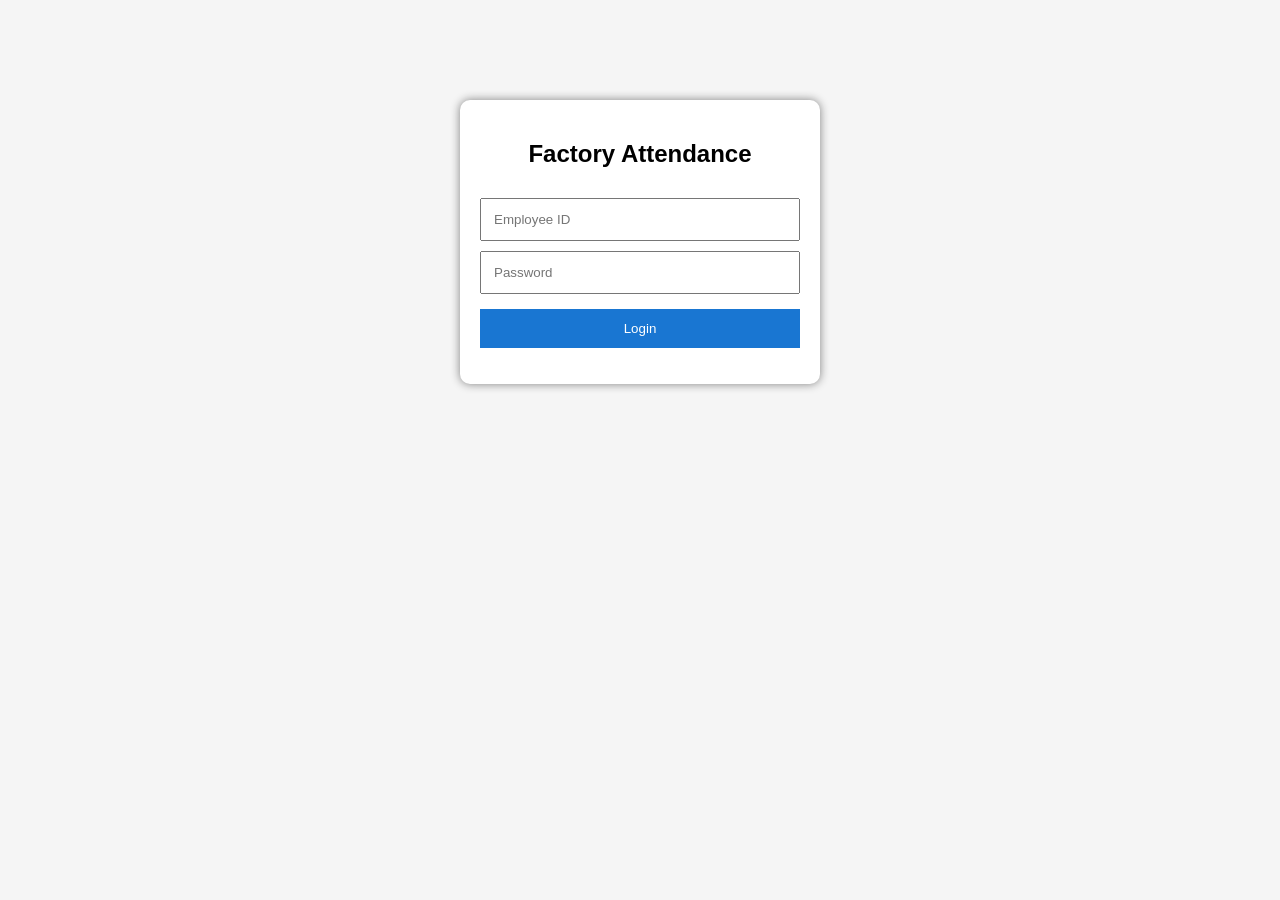
==== index.html @ 34806d2b "Add files via upload" ====
<!DOCTYPE html>
<html lang="en">
<head>
    <meta charset="UTF-8">
    <meta name="viewport" content="width=device-width, initial-scale=1.0">
    <title>Factory Attendance</title>

    <link rel="stylesheet" href="style.css">
</head>
<body>

<div class="login-box">

    <h2>Factory Attendance</h2>

    <input type="text" id="employeeId" placeholder="Employee ID">

    <input type="password" id="password" placeholder="Password">

    <button onclick="login()">Login</button>

    <p id="message"></p>

</div>

<script src="script.js"></script>

</body>
</html>
---- style.css ----
body{
    margin:0;
    padding:0;
    background:#f5f5f5;
    font-family:Arial;
}

.login-box{
    width:320px;
    margin:100px auto;
    background:white;
    padding:20px;
    border-radius:10px;
    box-shadow:0 0 10px gray;
}

h2{
    text-align:center;
}

input{
    width:100%;
    padding:12px;
    margin-top:10px;
    box-sizing:border-box;
}

button{
    width:100%;
    padding:12px;
    margin-top:15px;
    background:#1976d2;
    color:white;
    border:none;
    cursor:pointer;
}

button:hover{
    background:#125ca1;
}

#message{
    text-align:center;
    margin-top:10px;
}
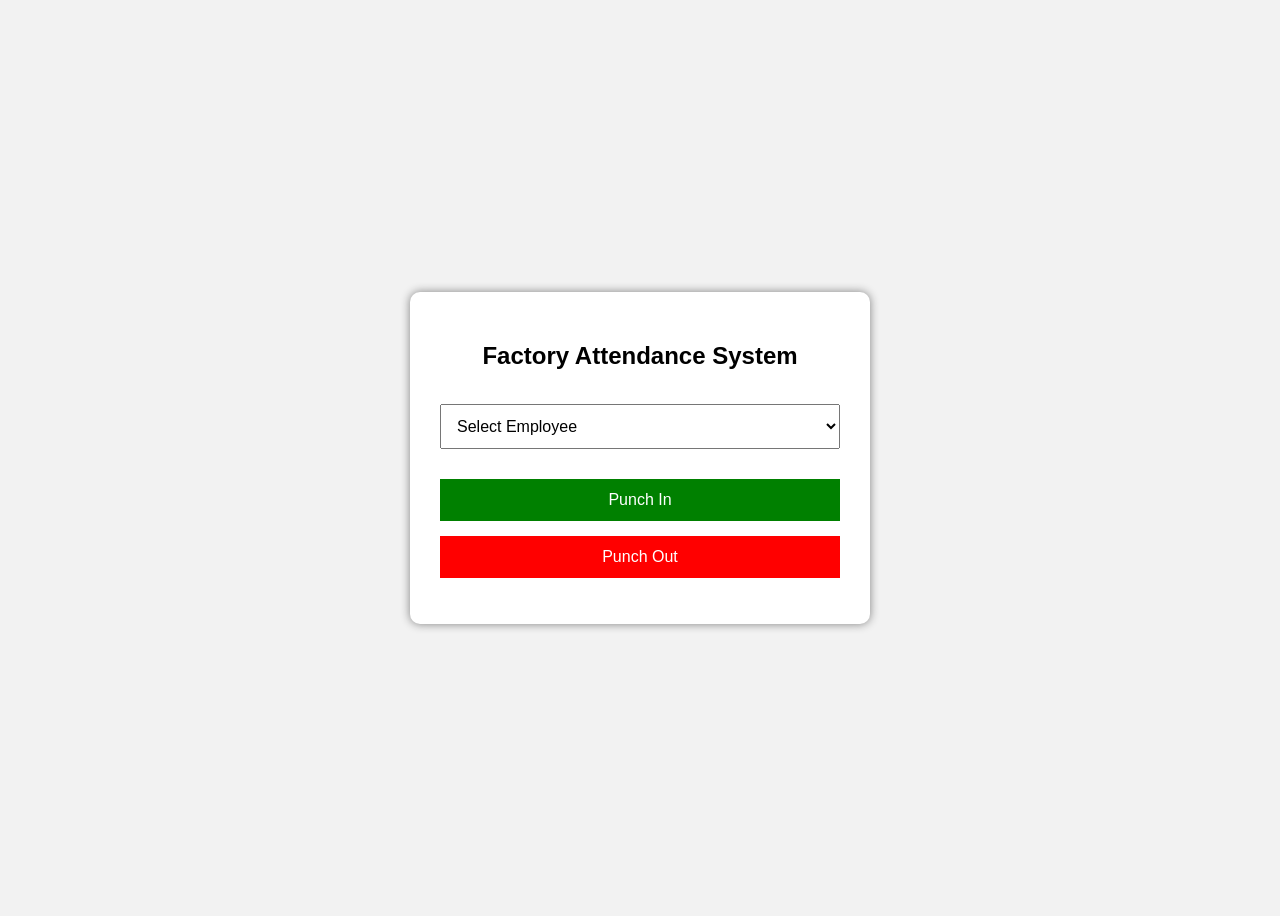
==== commit a4b0a355: "Redirect to attendance.html on page load" ====
--- a/index.html
+++ b/index.html
@@ -1,29 +1,12 @@
 <!DOCTYPE html>
-<html lang="en">
+<html>
 <head>
-    <meta charset="UTF-8">
-    <meta name="viewport" content="width=device-width, initial-scale=1.0">
-    <title>Factory Attendance</title>
+<meta charset="UTF-8">
+<meta http-equiv="refresh" content="0; url=attendance.html">
+<title>Redirecting...</title>
+</head>
 
-    <link rel="stylesheet" href="style.css">
-</head>
 <body>
-
-<div class="login-box">
-
-    <h2>Factory Attendance</h2>
-
-    <input type="text" id="employeeId" placeholder="Employee ID">
-
-    <input type="password" id="password" placeholder="Password">
-
-    <button onclick="login()">Login</button>
-
-    <p id="message"></p>
-
-</div>
-
-<script src="script.js"></script>
-
+Redirecting...
 </body>
-</html>+</html>
